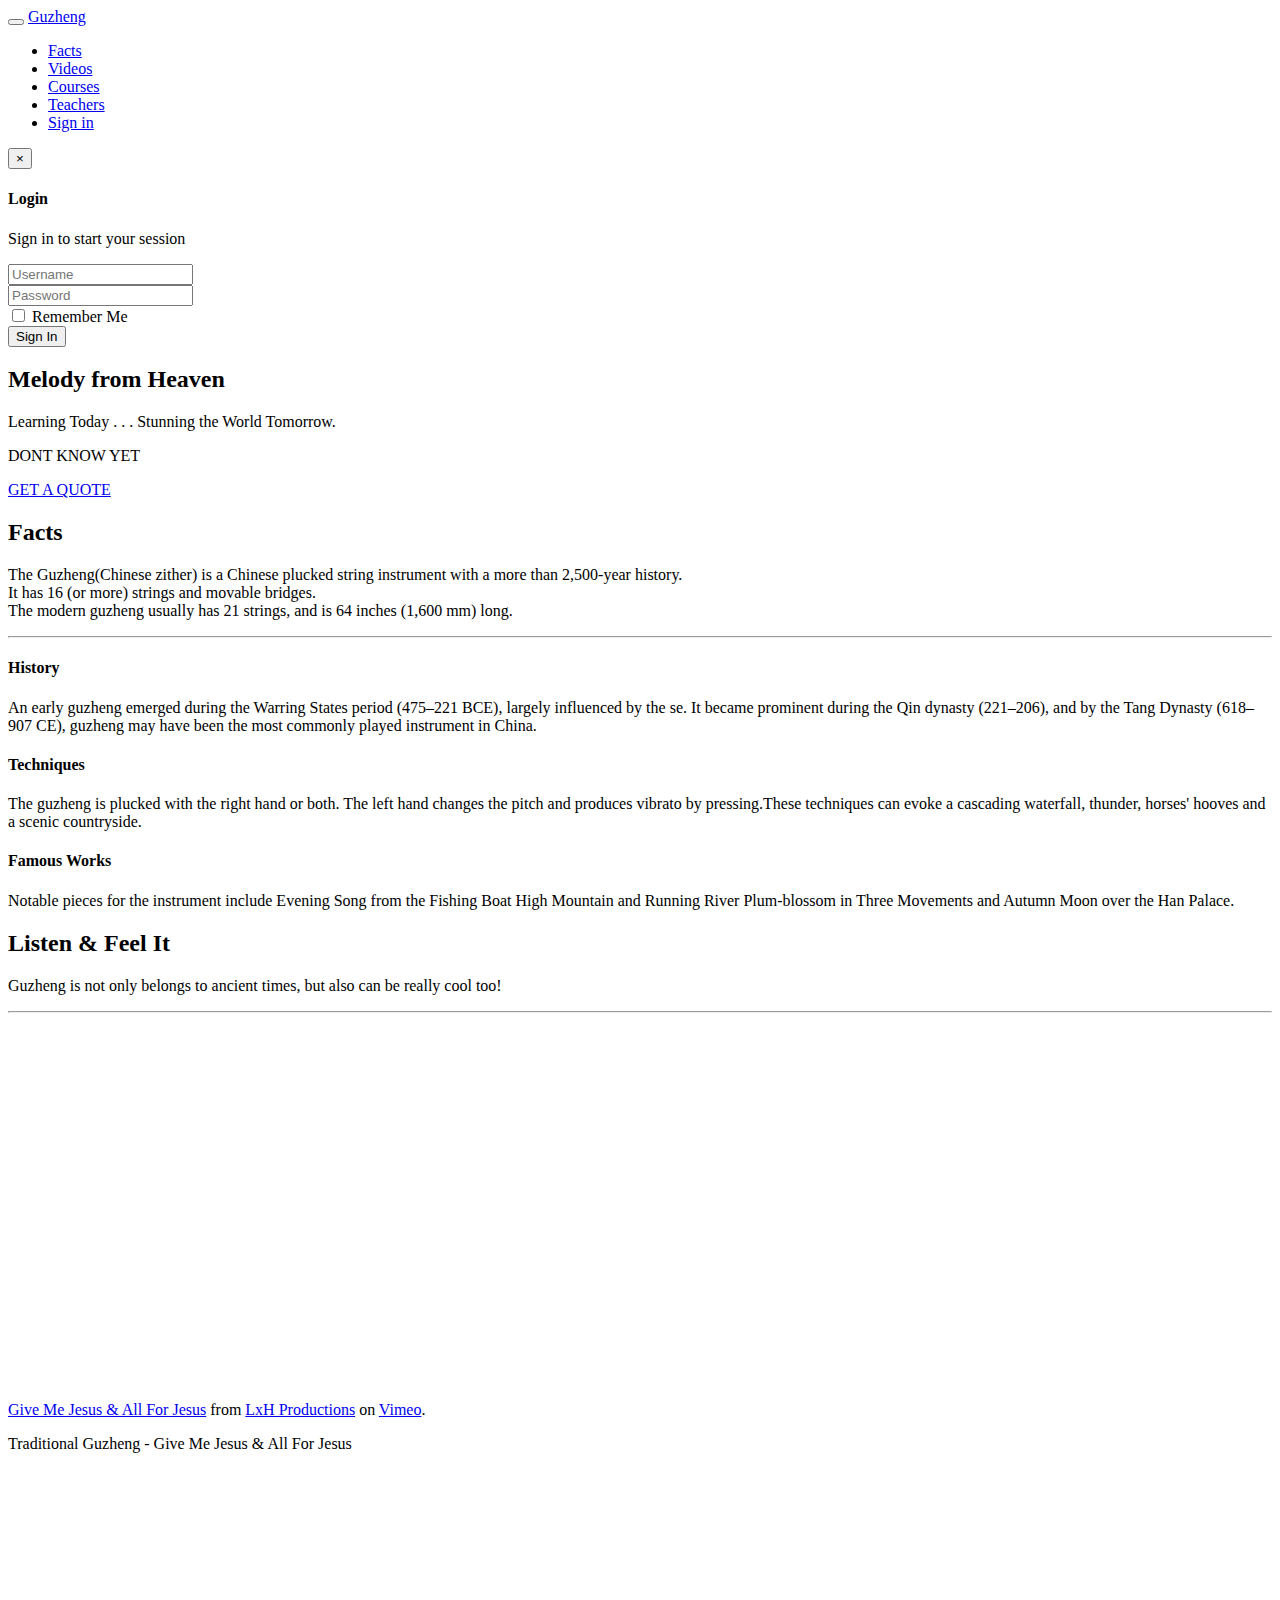
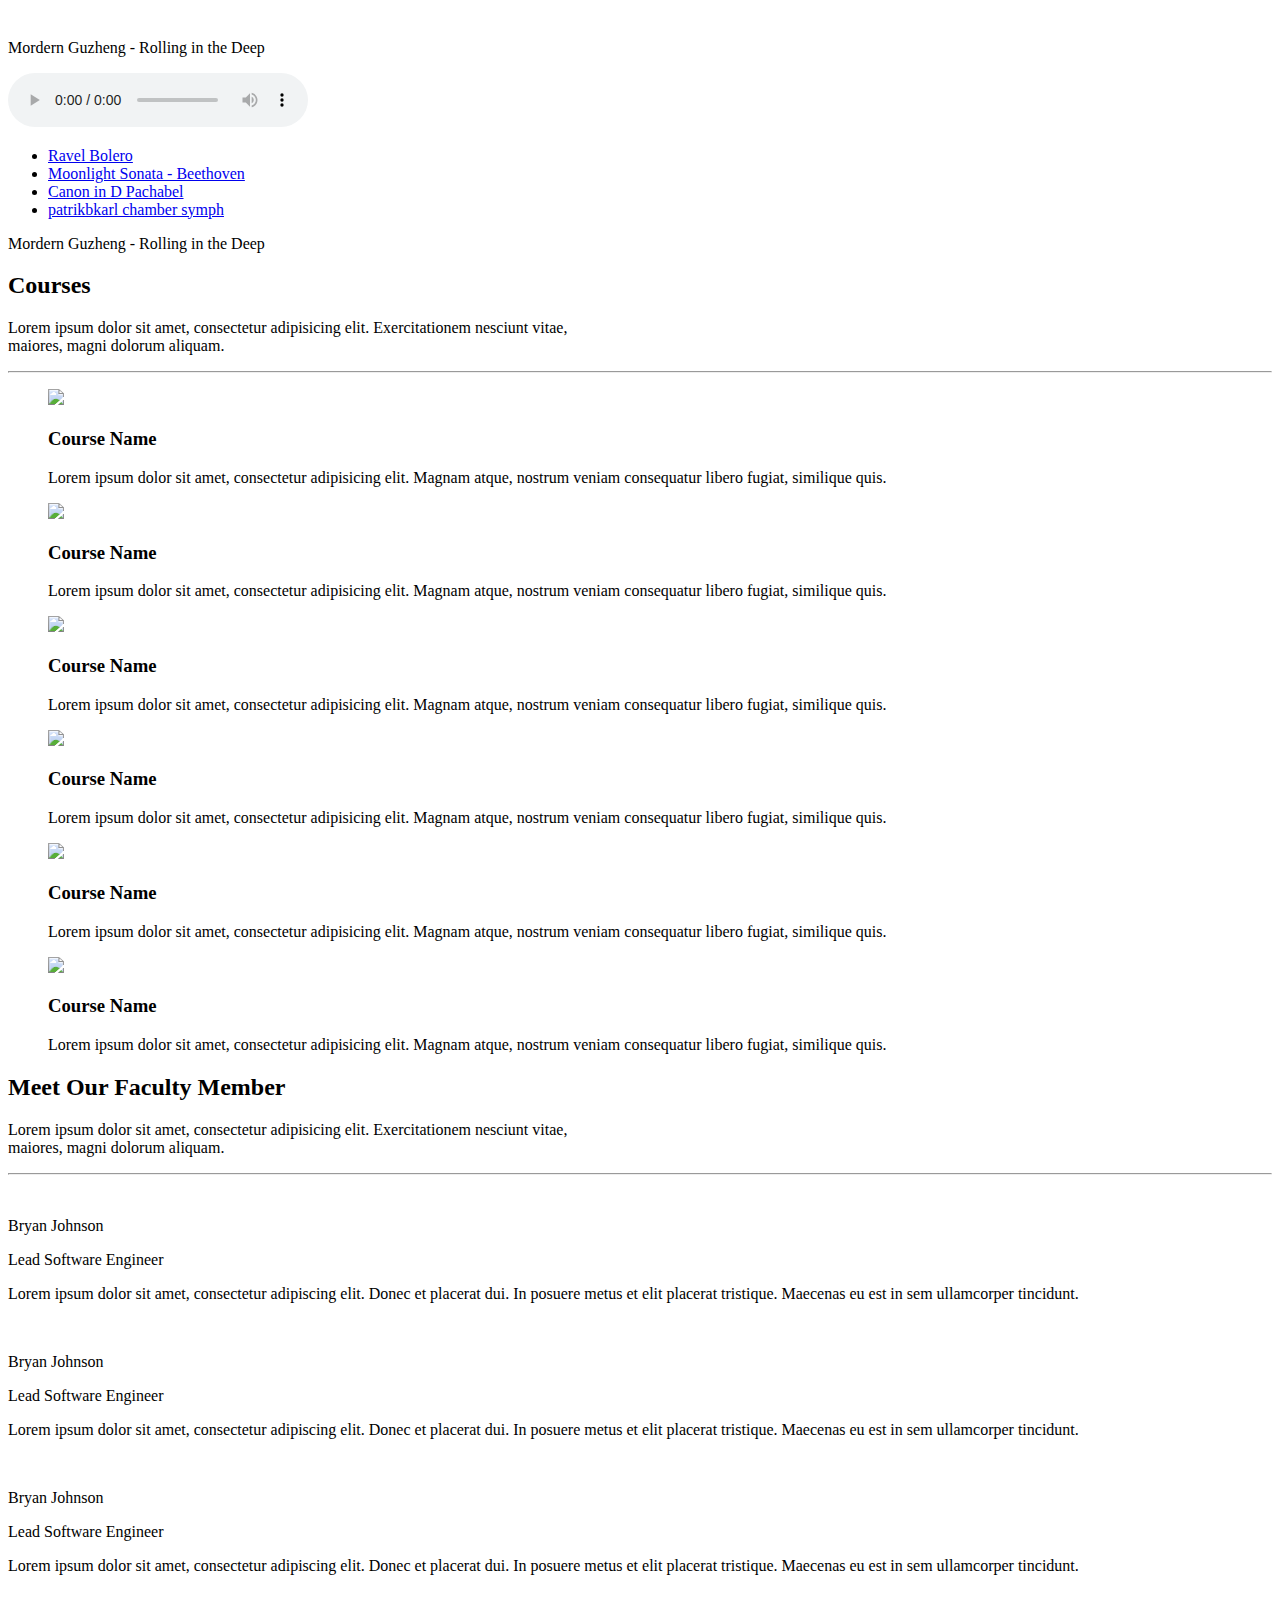
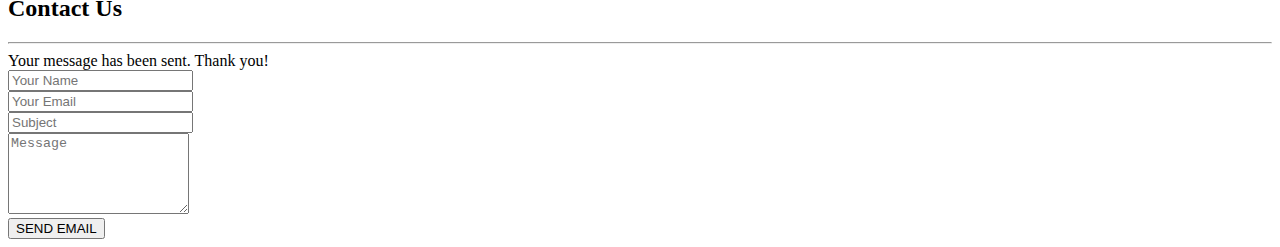
==== Mentor/index.html @ 8541dec2 "comments on header" ====
<!DOCTYPE html>
<html lang="en">
  <head>
    <meta charset="utf-8">
    <meta name="viewport" content="width=device-width, initial-scale=1">
    <title>Guzheng Learning</title>
    <meta name="description" content="Guzheng">
    <meta name="keywords" content="Guzheng, Instrument, Learning, Instructional, Music, Chinese">

    <link rel="stylesheet" type="text/css" href="https://fonts.googleapis.com/css?family=Open+Sans|Candal|Alegreya+Sans">
    <link rel="stylesheet" type="text/css" href="css/font-awesome.min.css">
    <link rel="stylesheet" type="text/css" href="css/bootstrap.min.css">
    <link rel="stylesheet" type="text/css" href="css/imagehover.min.css">
    <link rel="stylesheet" type="text/css" href="css/style.css">
    <script src="http://ajax.googleapis.com/ajax/libs/jquery/1.11.3/jquery.min.js"> </script>



  </head>
  <body>
    <!--Nav bar-->
    <nav class="navbar navbar-default navbar-fixed-top">
      <div class="container">
        <div class="navbar-header">
        <button type="button" class="navbar-toggle" data-toggle="collapse" data-target="#myNavbar">
          <span class="icon-bar"></span>
          <span class="icon-bar"></span>
          <span class="icon-bar"></span>
        </button>
        <a class="navbar-brand" href="index.html">Gu<span>zheng</span></a>
        </div>
        <div class="collapse navbar-collapse" id="myNavbar">
        <ul class="nav navbar-nav navbar-right">
          <li><a href="#fact">Facts</a></li>
          <li><a href="#videos">Videos</a></li>
          <li><a href="#courses">Courses</a></li>
          <li><a href="#teachers">Teachers</a></li>
          <li><a href="#" data-target="#login" data-toggle="modal">Sign in</a></li>
        </ul>
        </div>
      </div>
    </nav>
    <!--/ Nav bar-->

    <!--Modal box-->
    <div class="modal fade" id="login" role="dialog">
      <div class="modal-dialog modal-sm">

        <!-- Modal content no 1-->
        <div class="modal-content">
          <div class="modal-header">
            <button type="button" class="close" data-dismiss="modal">&times;</button>
            <h4 class="modal-title text-center form-title">Login</h4>
          </div>
          <div class="modal-body padtrbl">

            <div class="login-box-body">
              <p class="login-box-msg">Sign in to start your session</p>
              <div class="form-group">
                <form name="" id="loginForm">
                 <div class="form-group has-feedback"> <!----- username -------------->
                      <input class="form-control" placeholder="Username"  id="loginid" type="text" autocomplete="off" />
            <span style="display:none;font-weight:bold; position:absolute;color: red;position: absolute;padding:4px;font-size: 11px;background-color:rgba(128, 128, 128, 0.26);z-index: 17;  right: 27px; top: 5px;" id="span_loginid"></span><!---Alredy exists  ! -->
                      <span class="glyphicon glyphicon-user form-control-feedback"></span>
                  </div>
                  <div class="form-group has-feedback"><!----- password -------------->
                      <input class="form-control" placeholder="Password" id="loginpsw" type="password" autocomplete="off" />
            <span style="display:none;font-weight:bold; position:absolute;color: grey;position: absolute;padding:4px;font-size: 11px;background-color:rgba(128, 128, 128, 0.26);z-index: 17;  right: 27px; top: 5px;" id="span_loginpsw"></span><!---Alredy exists  ! -->
                      <span class="glyphicon glyphicon-lock form-control-feedback"></span>
                  </div>
                  <div class="row">
                      <div class="col-xs-12">
                          <div class="checkbox icheck">
                              <label>
                                <input type="checkbox" id="loginrem" > Remember Me
                              </label>
                          </div>
                      </div>
                      <div class="col-xs-12">
                          <button type="button" class="btn btn-green btn-block btn-flat" onclick="userlogin()">Sign In</button>
                      </div>
                  </div>
                </form>
              </div>
            </div>
          </div>
        </div>

      </div>
    </div>
    <!--/ Modal box-->

    <!--Banner-->
    <div class="banner">
      <div class="bg-color">
        <div class="container">
          <div class="row">
            <div class="banner-text text-center">
              <div class="text-border">
                <h2 class="text-dec">Melody from Heaven</h2><!----- consider changing title -------------->
              </div>
              <div class="intro-para text-center quote">
                <p class="big-text">Learning Today . . . Stunning the World Tomorrow.</p>
                <p class="small-text">DONT KNOW YET</p>
                <a href="#." class="btn">GET A QUOTE</a><!----- describe what the survey button does -------------->
              </div>
              <a href="#fact" class="mouse-hover"><div class="mouse"></div></a>
            </div>
          </div>
        </div>
      </div>
    </div>
    <!--/ Banner-->

    <!--Facts-->
    <section id ="fact" class="section-padding">
      <div class="container">
        <div class="row">
          <div class="header-section text-center">
            <h2>Facts</h2>
            <p>The Guzheng(Chinese zither) is a Chinese plucked string instrument with a more than 2,500-year history. <br>It has 16 (or more) strings and movable bridges. <br>The modern guzheng usually has 21 strings, and is 64 inches (1,600 mm) long.</p>
            <hr class="bottom-line">
          </div>
          <div class="fact-info">
            <div class="fea">
              <div class="col-md-4">
                <div class="heading pull-right">
                  <h4>History</h4>
                  <p>An early guzheng emerged during the Warring States period (475–221 BCE), largely influenced by the se. It became prominent during the Qin dynasty (221–206), and by the Tang Dynasty (618–907 CE), guzheng may have been the most commonly played instrument in China.</p>
                </div>
                <div class="fea-img pull-left">
                  <i class="fa fa-css3"></i>
                </div>
              </div>
            </div>
            <div class="fea">
              <div class="col-md-4">
                <div class="heading pull-right">
                  <h4>Techniques</h4>
                  <p>The guzheng is plucked with the right hand or both. The left hand changes the pitch and produces vibrato by pressing.These techniques can evoke a cascading waterfall, thunder, horses' hooves and a scenic countryside.</p>
                </div>
                <div class="fea-img pull-left">
                  <i class="fa fa-drupal"></i>
                </div>
              </div>
            </div>
            <div class="fea">
              <div class="col-md-4">
                <div class="heading pull-right">
                  <h4>Famous Works</h4>
                  <p>Notable pieces for the instrument include Evening Song from the Fishing Boat High Mountain and Running River Plum-blossom in Three Movements and Autumn Moon over the Han Palace.</p>
                </div>
                <div class="fea-img pull-left">
                  <i class="fa fa-trophy"></i>
                </div>
              </div>
            </div>
        </div>
        </div>
      </div>
    </section>
    <!--/ fact-->

    <!--Videos-->
    <section id="videos" class="section-padding">
      <div class="container">
        <div class="row">
          <div class="header-section text-center">
            <h2>Listen & Feel It</h2>
            <p>Guzheng is not only belongs to ancient times, but also can be really cool too!</p>
            <hr class="bottom-line">
          </div>
          <div class="col-md-4 col-sm-4">
            <div class="videoWrapper">
              <iframe src="https://player.vimeo.com/video/43973374" width="640" height="360" frameborder="0" webkitallowfullscreen mozallowfullscreen allowfullscreen></iframe>
<p><a href="https://vimeo.com/43973374">Give Me Jesus &amp; All For Jesus</a> from <a href="https://vimeo.com/lxh">LxH Productions</a> on <a href="https://vimeo.com">Vimeo</a>.</p>
            </div>
            <p class="text-name">Traditional Guzheng - Give Me Jesus & All For Jesus</p>
          </div>
          <div class="col-md-4 col-sm-4">
            <div class="videoWrapper">
              <iframe src="https://www.youtube.com/embed/R0shsRmSxLI" frameborder="0" allowfullscreen></iframe>
            </div>
            <p class="text-name">Mordern Guzheng - Rolling in the Deep</p>
          </div>
          <!--playlist-->
          <div class="col-md-4 col-sm-4">
            <div class="musicPlaylist">
            <audio id="audio" preload="auto" tabindex="0" controls="" type="audio/mpeg">
                 <source type="audio/mp3" src="http://www.archive.org/download/bolero_69/Bolero.mp3">
                 Sorry, your browser does not support HTML5 audio.
             </audio>
             <ul id="playlist">
                 <li class="active"><a href="http://www.archive.org/download/bolero_69/Bolero.mp3">Ravel Bolero</a></li>
                 <li><a href="http://www.archive.org/download/MoonlightSonata_755/Beethoven-MoonlightSonata.mp3">Moonlight Sonata - Beethoven</a></li>
                 <li><a href="http://www.archive.org/download/CanonInD_261/CanoninD.mp3">Canon in D Pachabel</a></li>
                 <li><a href="http://www.archive.org/download/PatrikbkarlChamberSymph/PatrikbkarlChamberSymph_vbr_mp3.zip">patrikbkarl chamber symph</a></li>
             </ul>
           </div>
            <p class="text-name">Mordern Guzheng - Rolling in the Deep</p>
          </div>
          <!--playlist-->

        </div>
      </div>
    </section>
    <!--/ video-->

    <!--Courses-->
    <section id ="courses" class="section-padding">
      <div class="container">
        <div class="row">
          <div class="header-section text-center">
            <h2>Courses</h2>
            <p>Lorem ipsum dolor sit amet, consectetur adipisicing elit. Exercitationem nesciunt vitae,<br> maiores, magni dolorum aliquam.</p>
            <hr class="bottom-line">
          </div>
        </div>
      </div>
      <div class="container">
        <div class="row">
          <div class="col-md-4 col-sm-6 padleft-right">
            <figure class="imghvr-fold-up">
              <img src="img/course01.jpg" class="img-responsive">
              <figcaption>
                  <h3>Course Name</h3>
                  <p>Lorem ipsum dolor sit amet, consectetur adipisicing elit. Magnam atque, nostrum veniam consequatur libero fugiat, similique quis.</p>
              </figcaption>
              <a href="#"></a>
            </figure>
          </div>
          <div class="col-md-4 col-sm-6 padleft-right">
            <figure class="imghvr-fold-up">
              <img src="img/course02.jpg" class="img-responsive">
              <figcaption>
                  <h3>Course Name</h3>
                  <p>Lorem ipsum dolor sit amet, consectetur adipisicing elit. Magnam atque, nostrum veniam consequatur libero fugiat, similique quis.</p>
              </figcaption>
              <a href="#"></a>
            </figure>
          </div>
          <div class="col-md-4 col-sm-6 padleft-right">
            <figure class="imghvr-fold-up">
              <img src="img/course03.jpg" class="img-responsive">
              <figcaption>
                  <h3>Course Name</h3>
                  <p>Lorem ipsum dolor sit amet, consectetur adipisicing elit. Magnam atque, nostrum veniam consequatur libero fugiat, similique quis.</p>
              </figcaption>
              <a href="#"></a>
            </figure>
          </div>
          <div class="col-md-4 col-sm-6 padleft-right">
            <figure class="imghvr-fold-up">
              <img src="img/course04.jpg" class="img-responsive">
              <figcaption>
                  <h3>Course Name</h3>
                  <p>Lorem ipsum dolor sit amet, consectetur adipisicing elit. Magnam atque, nostrum veniam consequatur libero fugiat, similique quis.</p>
              </figcaption>
              <a href="#"></a>
            </figure>
          </div>
          <div class="col-md-4 col-sm-6 padleft-right">
            <figure class="imghvr-fold-up">
              <img src="img/course05.jpg" class="img-responsive">
              <figcaption>
                  <h3>Course Name</h3>
                  <p>Lorem ipsum dolor sit amet, consectetur adipisicing elit. Magnam atque, nostrum veniam consequatur libero fugiat, similique quis.</p>
              </figcaption>
              <a href="#"></a>
            </figure>
          </div>
          <div class="col-md-4 col-sm-6 padleft-right">
            <figure class="imghvr-fold-up">
              <img src="img/course06.jpg" class="img-responsive">
              <figcaption>
                  <h3>Course Name</h3>
                  <p>Lorem ipsum dolor sit amet, consectetur adipisicing elit. Magnam atque, nostrum veniam consequatur libero fugiat, similique quis.</p>
              </figcaption>
              <a href="#"></a>
            </figure>
          </div>
        </div>
      </div>
    </section>
    <!--/ Courses-->

    <!--Faculity member-->
    <section id="teachers" class="section-padding">
      <div class="container">
        <div class="row">
          <div class="header-section text-center">
            <h2>Meet Our Faculty Member</h2>
            <p>Lorem ipsum dolor sit amet, consectetur adipisicing elit. Exercitationem nesciunt vitae,<br> maiores, magni dolorum aliquam.</p>
            <hr class="bottom-line">
          </div>
          <div class="col-lg-4 col-md-4 col-sm-4">
            <div class="pm-staff-profile-container" >
              <div class="pm-staff-profile-image-wrapper text-center">
                <div class="pm-staff-profile-image">
                  <img src="img/guzheng13.jpg" alt="" class="img-thumbnail img-circle" />
                </div>
              </div>
              <div class="pm-staff-profile-details text-center">
                <p class="pm-staff-profile-name">Bryan Johnson</p>
                <p class="pm-staff-profile-title">Lead Software Engineer</p>

                <p class="pm-staff-profile-bio">Lorem ipsum dolor sit amet, consectetur adipiscing elit. Donec et placerat dui. In posuere metus et elit placerat tristique. Maecenas eu est in sem ullamcorper tincidunt. </p>
              </div>
            </div>
          </div>
          <div class="col-lg-4 col-md-4 col-sm-4">
            <div class="pm-staff-profile-container" >
              <div class="pm-staff-profile-image-wrapper text-center">
                <div class="pm-staff-profile-image">
                  <img src="img/guzheng14.png" alt="" class="img-thumbnail img-circle" />
                </div>
              </div>
              <div class="pm-staff-profile-details text-center">
                <p class="pm-staff-profile-name">Bryan Johnson</p>
                <p class="pm-staff-profile-title">Lead Software Engineer</p>

                <p class="pm-staff-profile-bio">Lorem ipsum dolor sit amet, consectetur adipiscing elit. Donec et placerat dui. In posuere metus et elit placerat tristique. Maecenas eu est in sem ullamcorper tincidunt. </p>
              </div>
            </div>
          </div>
          <div class="col-lg-4 col-md-4 col-sm-4">
            <div class="pm-staff-profile-container" >
              <div class="pm-staff-profile-image-wrapper text-center">
                <div class="pm-staff-profile-image">
                    <img src="img/guzheng6.jpg" alt="" class="img-thumbnail img-circle" />
                </div>
              </div>
              <div class="pm-staff-profile-details text-center">
                <p class="pm-staff-profile-name">Bryan Johnson</p>
                <p class="pm-staff-profile-title">Lead Software Engineer</p>

                <p class="pm-staff-profile-bio">Lorem ipsum dolor sit amet, consectetur adipiscing elit. Donec et placerat dui. In posuere metus et elit placerat tristique. Maecenas eu est in sem ullamcorper tincidunt. </p>
              </div>
            </div>
          </div>
        </div>
      </div>
    </section>
    <!--/ Faculity member-->

    <!--Contact-->
    <section id ="contact" class="section-padding">
      <div class="container">
        <div class="row">
          <div class="header-section text-center">
            <h2>Contact Us</h2>
            <hr class="bottom-line">
          </div>
          <div id="sendmessage">Your message has been sent. Thank you!</div>
          <div id="errormessage"></div>
          <form action="" method="post" role="form" class="contactForm">
              <div class="col-md-6 col-sm-6 col-xs-12 left">
                <div class="form-group">
                    <input type="text" name="name" class="form-control form" id="name" placeholder="Your Name" data-rule="minlen:4" data-msg="Please enter at least 4 chars" />
                    <div class="validation"></div>
                </div>
                <div class="form-group">
                    <input type="email" class="form-control" name="email" id="email" placeholder="Your Email" data-rule="email" data-msg="Please enter a valid email" />
                    <div class="validation"></div>
                </div>
                <div class="form-group">
                    <input type="text" class="form-control" name="subject" id="subject" placeholder="Subject" data-rule="minlen:4" data-msg="Please enter at least 8 chars of subject" />
                    <div class="validation"></div>
                </div>
              </div>

              <div class="col-md-6 col-sm-6 col-xs-12 right">
                <div class="form-group">
                    <textarea class="form-control" name="message" rows="5" data-rule="required" data-msg="Please write something for us" placeholder="Message"></textarea>
                    <div class="validation"></div>
                </div>
              </div>

              <div class="col-xs-12">
                <!-- Button -->
                <button type="submit" id="submit" name="submit" class="form contact-form-button light-form-button oswald light">SEND EMAIL</button>
              </div>
          </form>

        </div>
      </div>
    </section>
    <!--/ Contact-->

    <!--Footer-->
    <footer id="footer" class="footer">
      <div class="container text-center">

      </div>
    </footer>
    <!--/ Footer-->

    <script src="js/jquery.min.js"></script>
    <script src="js/jquery.easing.min.js"></script>
    <script src="js/bootstrap.min.js"></script>
    <script src="js/custom.js"></script>
    <script src="contactform/contactform.js"></script>

  </body>
</html>
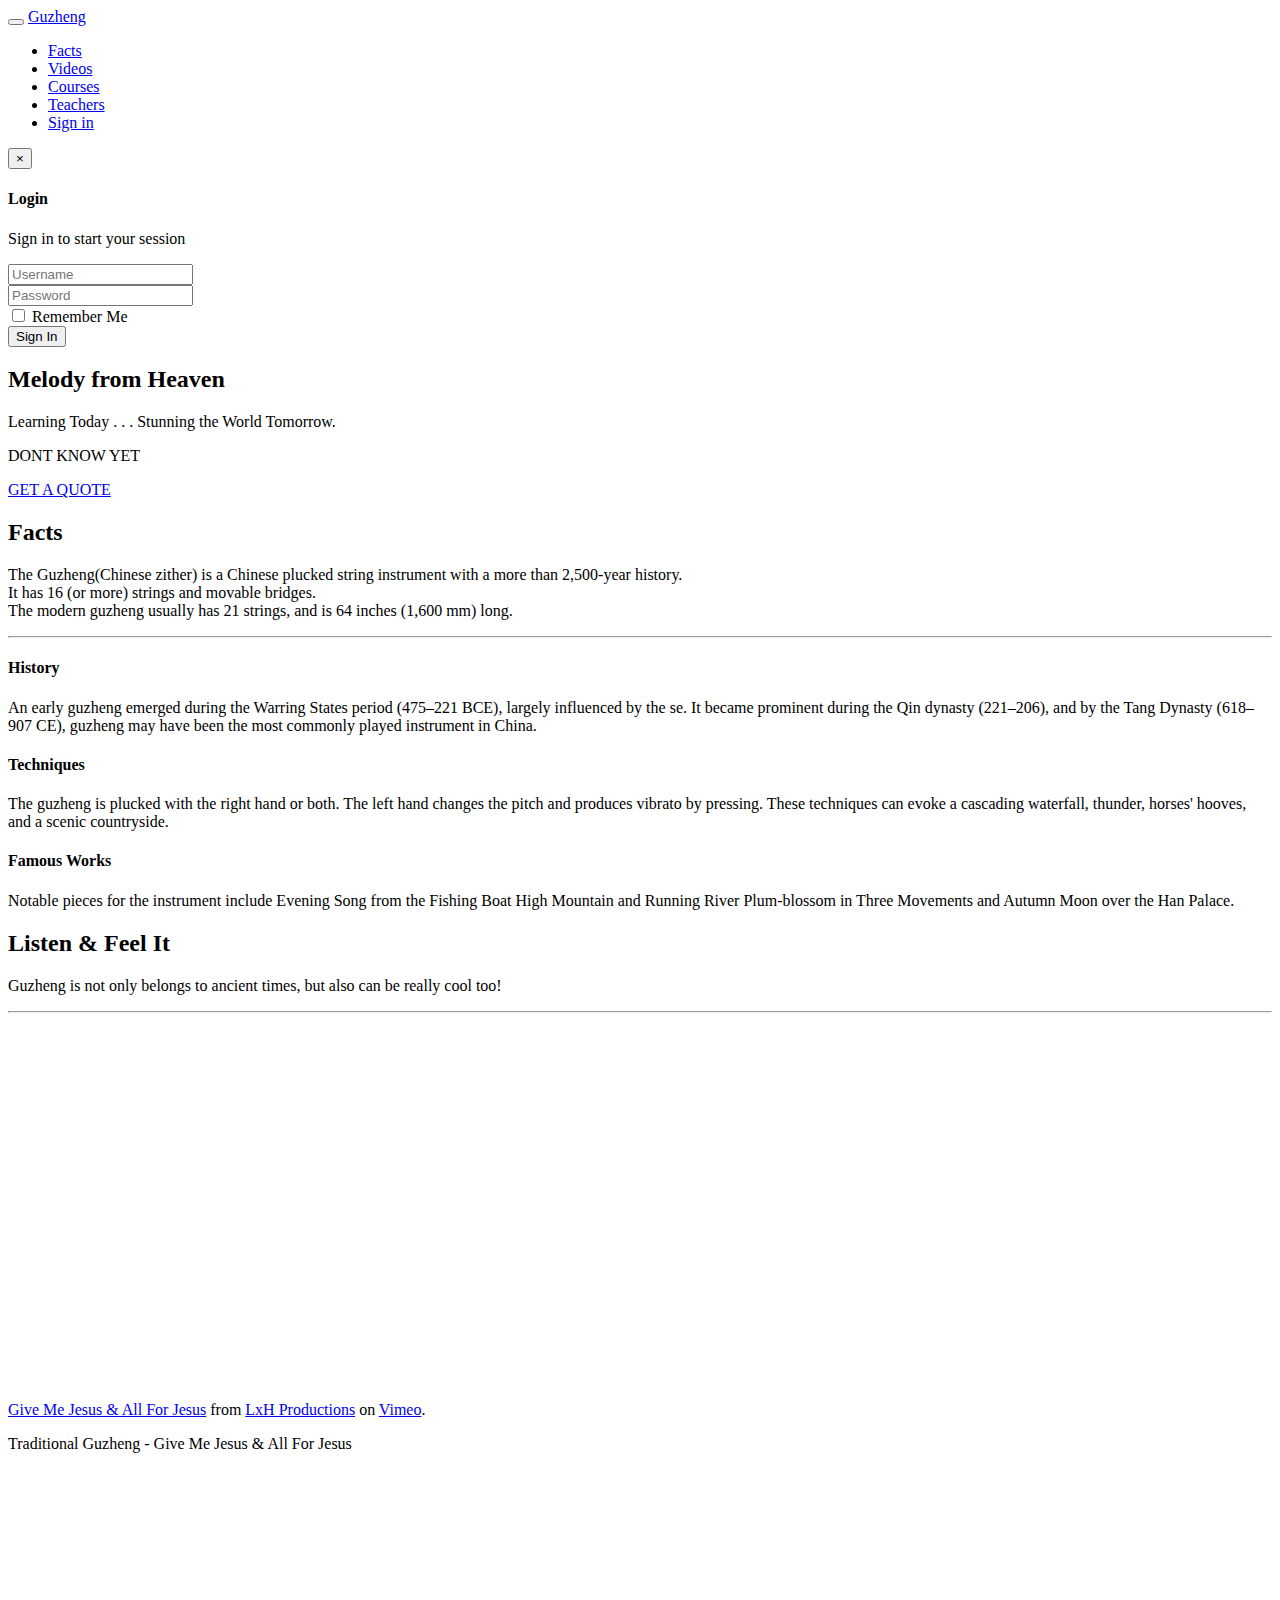
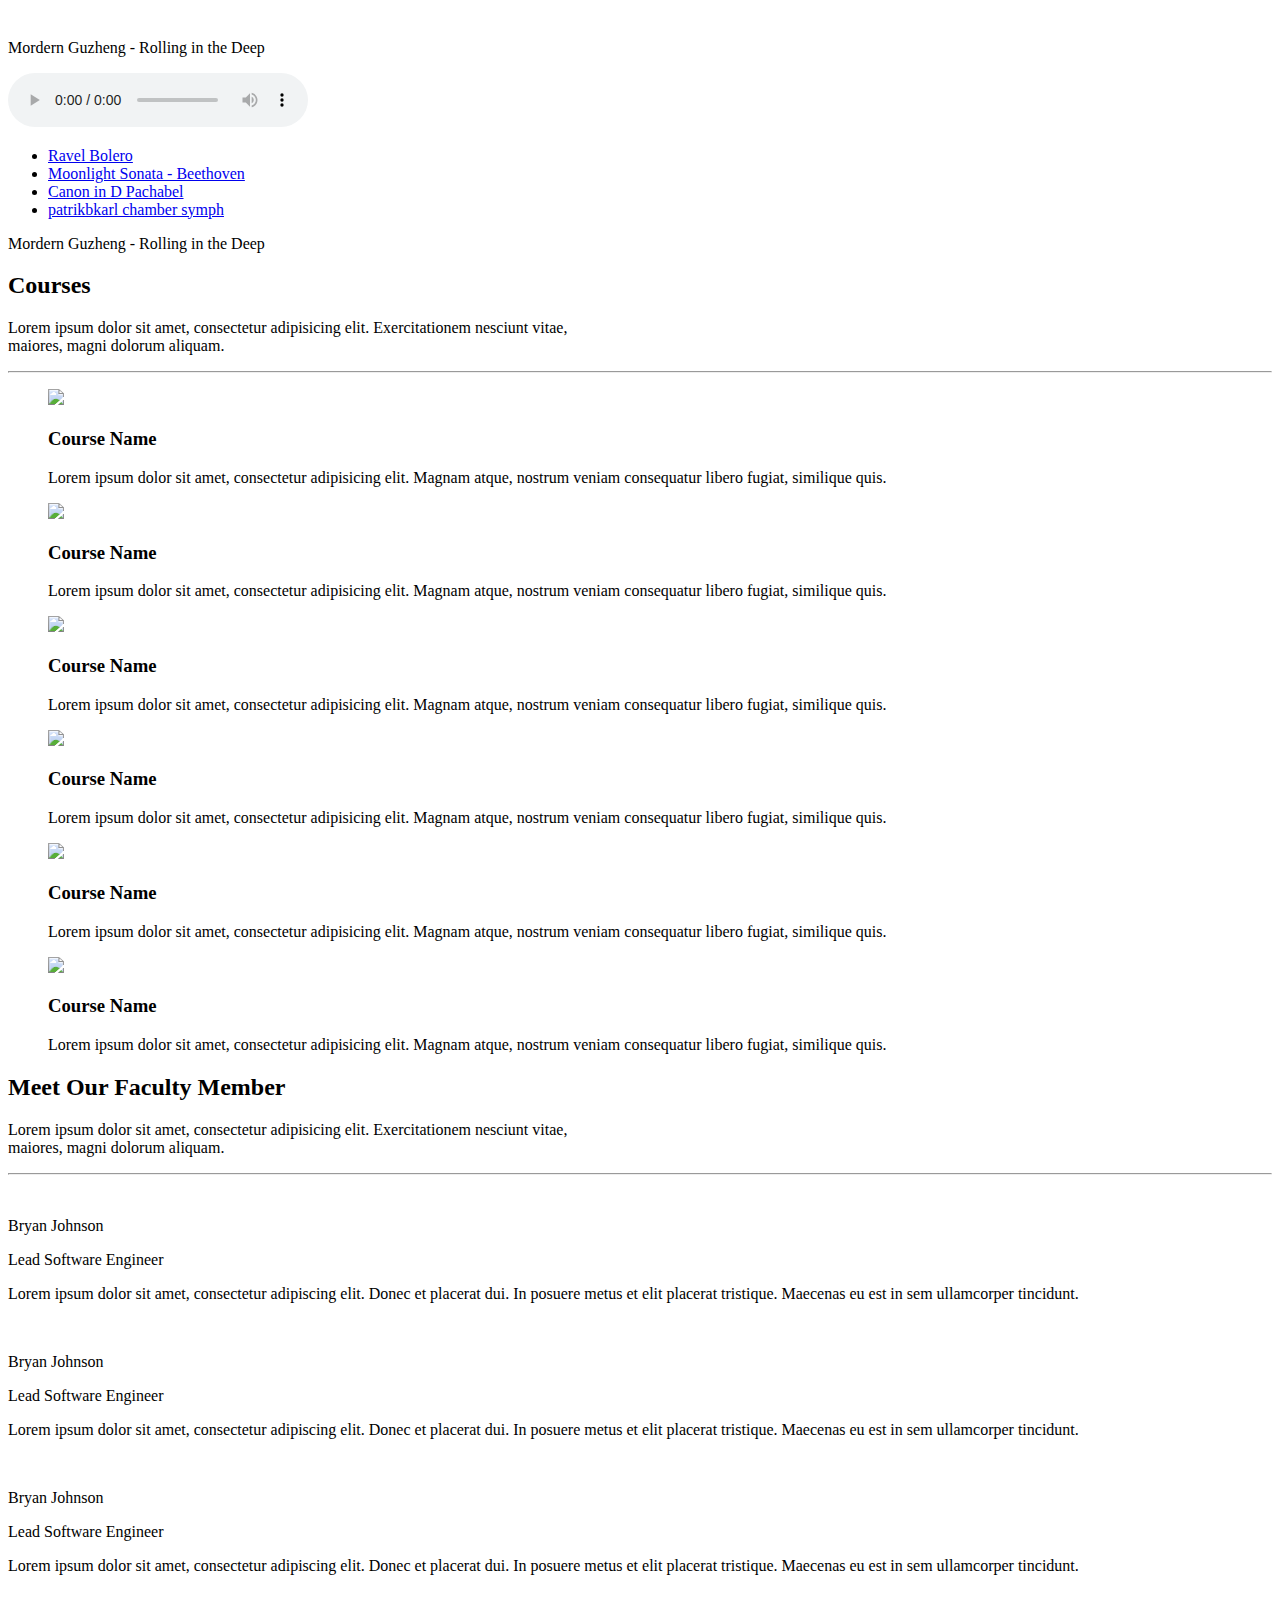
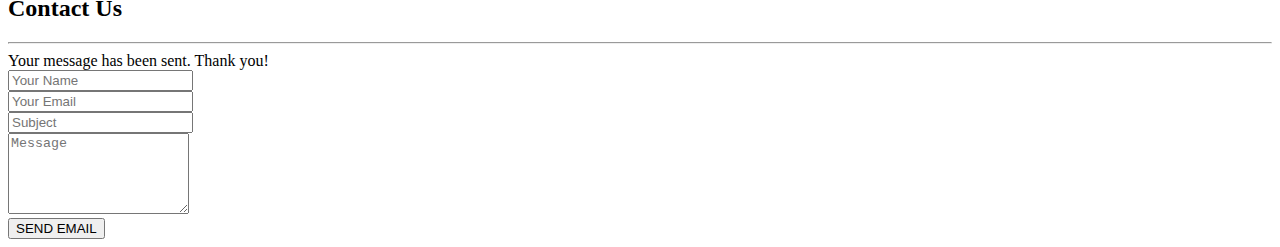
==== commit 57daf114: "added comments - header, sign in, scroll element, course images" ====
--- a/Mentor/index.html
+++ b/Mentor/index.html
@@ -35,7 +35,7 @@
           <li><a href="#videos">Videos</a></li>
           <li><a href="#courses">Courses</a></li>
           <li><a href="#teachers">Teachers</a></li>
-          <li><a href="#" data-target="#login" data-toggle="modal">Sign in</a></li>
+          <li><a href="#" data-target="#login" data-toggle="modal">Sign in</a></li><!----- I really like this sign in, and the navbar design in general -------------->
         </ul>
         </div>
       </div>
@@ -104,7 +104,7 @@
                 <p class="small-text">DONT KNOW YET</p>
                 <a href="#." class="btn">GET A QUOTE</a><!----- describe what the survey button does -------------->
               </div>
-              <a href="#fact" class="mouse-hover"><div class="mouse"></div></a>
+              <a href="#fact" class="mouse-hover"><div class="mouse"></div></a><!----- this element is confusing to me... does it serve a purpose? -------------->
             </div>
           </div>
         </div>
@@ -137,7 +137,7 @@
               <div class="col-md-4">
                 <div class="heading pull-right">
                   <h4>Techniques</h4>
-                  <p>The guzheng is plucked with the right hand or both. The left hand changes the pitch and produces vibrato by pressing.These techniques can evoke a cascading waterfall, thunder, horses' hooves and a scenic countryside.</p>
+                  <p>The guzheng is plucked with the right hand or both. The left hand changes the pitch and produces vibrato by pressing. These techniques can evoke a cascading waterfall, thunder, horses' hooves, and a scenic countryside.</p>
                 </div>
                 <div class="fea-img pull-left">
                   <i class="fa fa-drupal"></i>
@@ -282,6 +282,8 @@
         </div>
       </div>
     </section>
+
+    <!----- It's not clear which image corresponds to which course. Can you place the title of the course over the image? -------------->
     <!--/ Courses-->
 
     <!--Faculity member-->
